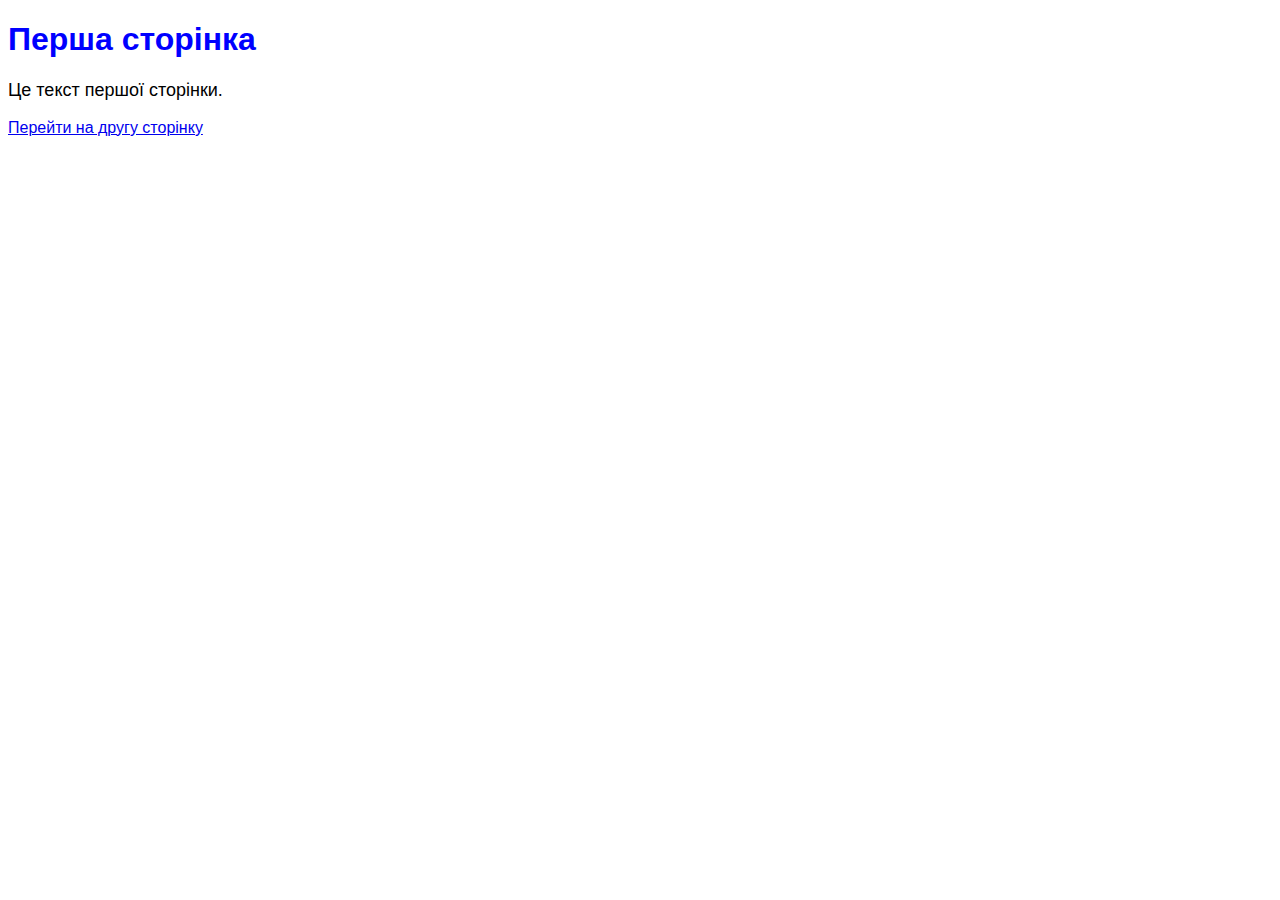
==== task-1/page-1/index.html @ 0b289f72 "pr6" ====
<!DOCTYPE html>
<html lang="en">
<head>
    <meta charset="UTF-8">
    <meta name="viewport" content="width=device-width, initial-scale=1.0">
    <title>Document</title>
    <style>
        body {
            font-family: Arial, sans-serif;
        }
        h1 {
            color: rgb(0, 0, 255);
        }
        p {
            font-size: 18px;
        }
    </style>
</head>
<body>
    <h1>Перша сторінка</h1>
    <p>Це текст першої сторінки.</p>
    <a href="../page-2/index.html">Перейти на другу сторінку</a>
</body>
</html>
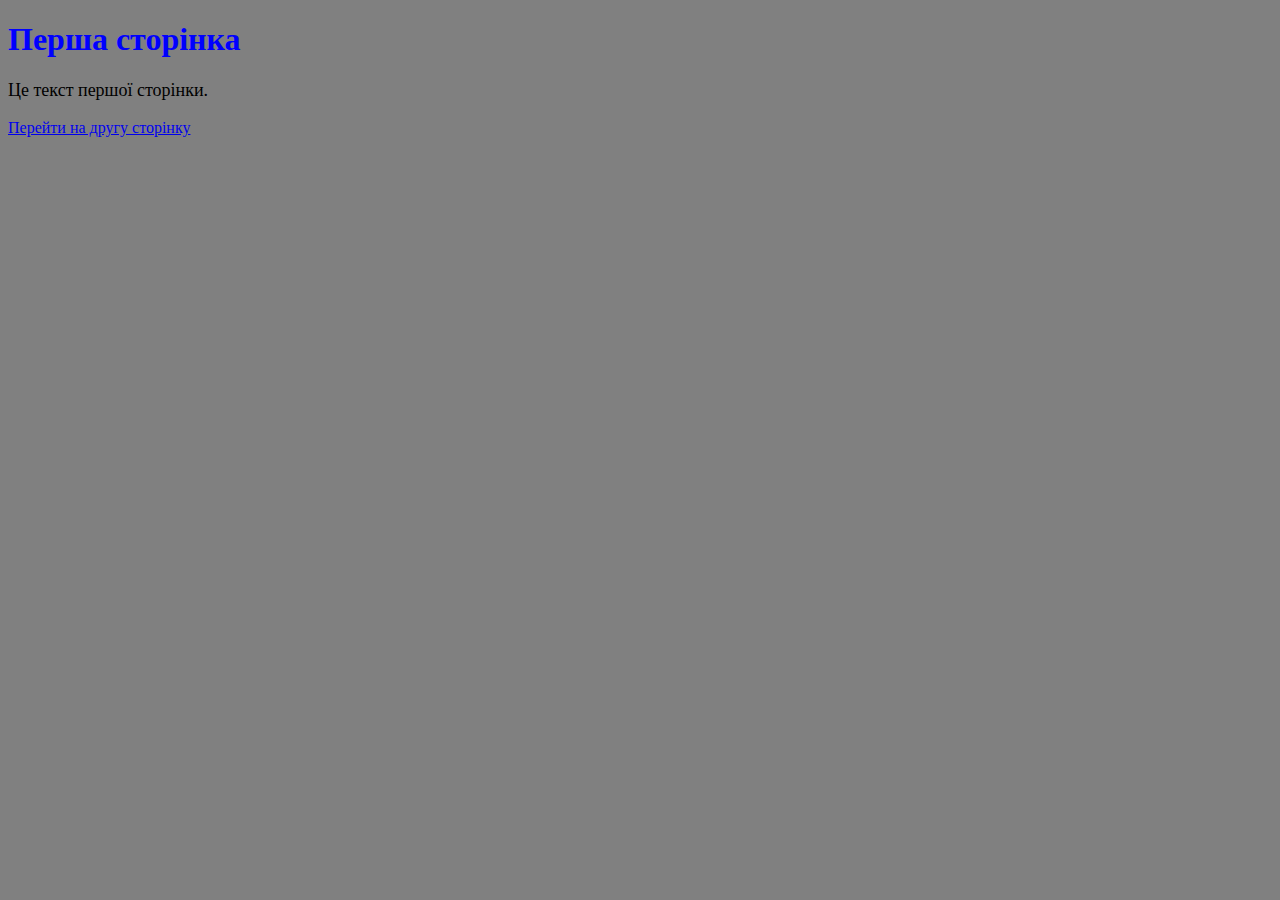
==== commit a8253de6: "pr-6" ====
--- a/task-1/page-1/index.html
+++ b/task-1/page-1/index.html
@@ -6,7 +6,7 @@
     <title>Document</title>
     <style>
         body {
-            font-family: Arial, sans-serif;
+            background-color: gray;
         }
         h1 {
             color: rgb(0, 0, 255);
